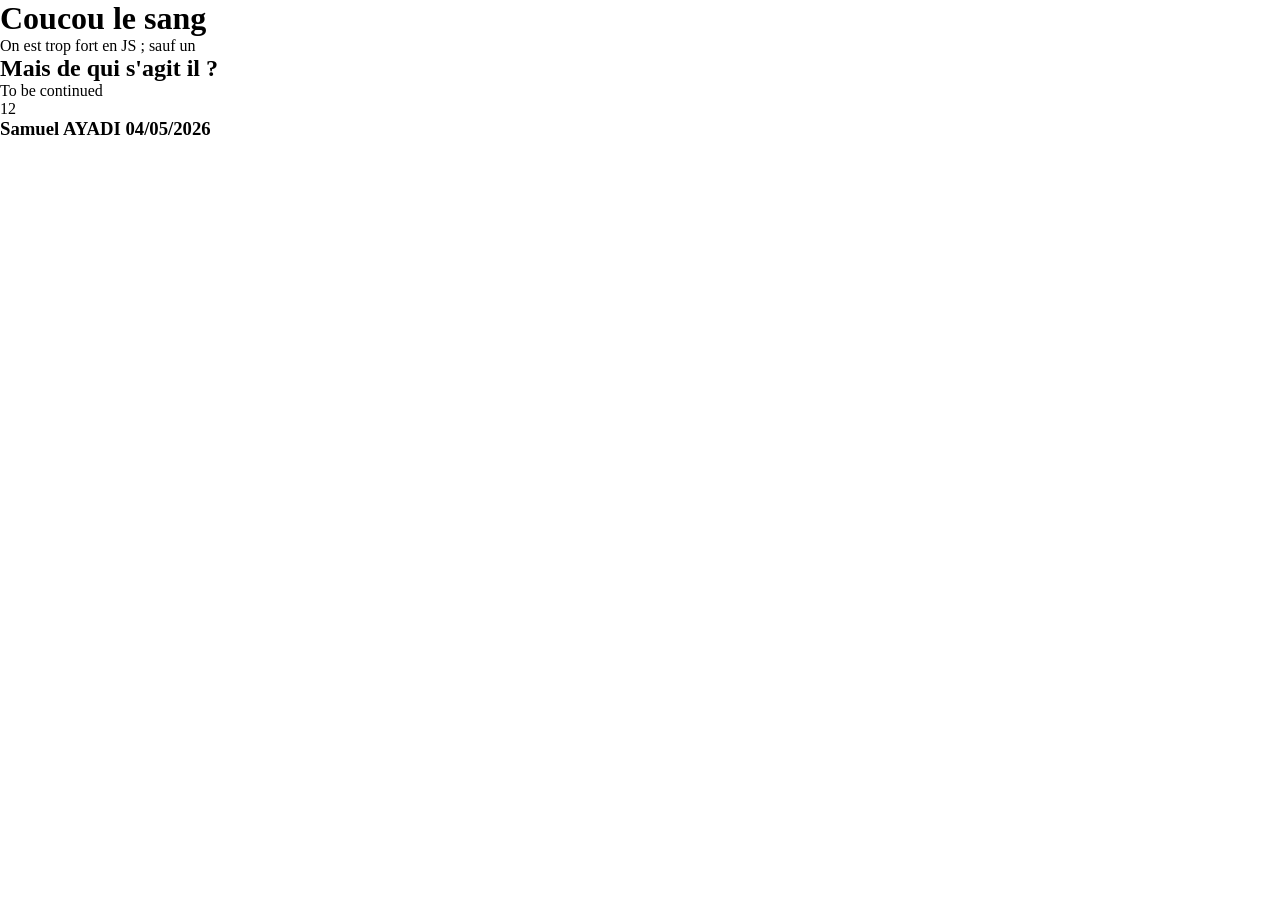
==== index.html @ 864f8c2a "0.01" ====
<!DOCTYPE html>
<html lang="fr">

<head>
    <meta charset="UTF-8">
    <meta name="viewport" content="width=device-width, initial-scale=1.0">
    <title>Baka-Sable-JS</title>
    <link rel="stylesheet" href="style.css">
    <!--<script src="script.js" defer></script>
    <script src="calculateur-d'age.js" defer></script>
    <script src="calculateur-moyenne.js" defer></script> -->
    <script src="fonction.js" defer></script>
    

</head>

<body>

</body>

</html>
---- style.css ----
/* import de la typo */


/* ------------------------------
            RESET
 ---------------------------------*/
*{
    margin: 0; /* pas de marges par défaut */
    padding: 0; /* pas de padding par défaut */
    box-sizing: border-box;  /* Ne change pas la taille de la boite si j'ajoute des paddings ou des broder. je garde le controle de ma boite.*/
}

/* ------------------------------
            TEXTES
 ---------------------------------*/

.decoration-none {
    text-decoration: none; /* retirer la ligne sous le texte */
}

.list-type-none{
    list-style-type: none; /*retirer la puces des listes */
}

.bold{
    font-weight: 800; /* mettre en gras */
}

.text-center{
    text-align: center; /* centrer le texte */
}

.uppercase{
    text-transform: uppercase; /* mettre en majuscule */
}


/* ------------------------------
            LARGEURS
 ---------------------------------*/

.w-100{
    width: 100%;
}


.w-50 {
    width: 50%;
}

.w-48{
    width: 48%;
}

.w-30 {
    width: 30%;
}

.w-25 {
    width: 25%;
}

.w-20{
    width: 20%;
}

/* ------------------------------
            FLEXBOX
 ---------------------------------*/

.flex {
    display: flex;
    flex-wrap: wrap;
}

.space-between{
    justify-content: space-between;
}

.align-center{
    align-items: center;
}

.justify-center{
    justify-content: center;
}

.gap-8{
    gap: 8px;
}

.gap-16{
    gap: 16px;
}

.gap-32{
    gap: 32px;
}

/* ------------------------------
         MARGIN & PADDING 
 ---------------------------------*/

 /* Margin */

.mt-16 {
    margin-top: 16px;
}

.mb-16{
    margin-bottom: 16px;
}

.mt-32{
    margin-top: 32px;
}

.mb-32{
    margin-bottom: 32px;
}

.mt-128{
    margin-top: 128px;
}

.mb-128{
    margin-bottom: 128px;
}

/* padding */


.pb-16{
    padding-bottom: 16px;
}

.pt-16{
    padding-top: 16px;
}

.pb-32{
    padding-bottom: 16px;
}

.pt-32{
    padding-top: 32px;
}

.pb-32{
    padding-bottom: 32px;
}

.pt-128{
    padding-top: 128px;
}

.pb-128{
    padding-bottom: 128px;
}

/* ------------------------------
            CONTAINER
 ---------------------------------*/

.container-1000{
    max-width: 1000px;
    width: 100%;
    margin-left: auto;
    margin-right: auto;
    padding-left: 20px;
    padding-right: 20px;
}

.container-1200{
    max-width: 1200px;
    width: 100%;
    margin-left: auto;
    margin-right: auto;
    padding-left: 20px;
    padding-right: 20px;
}
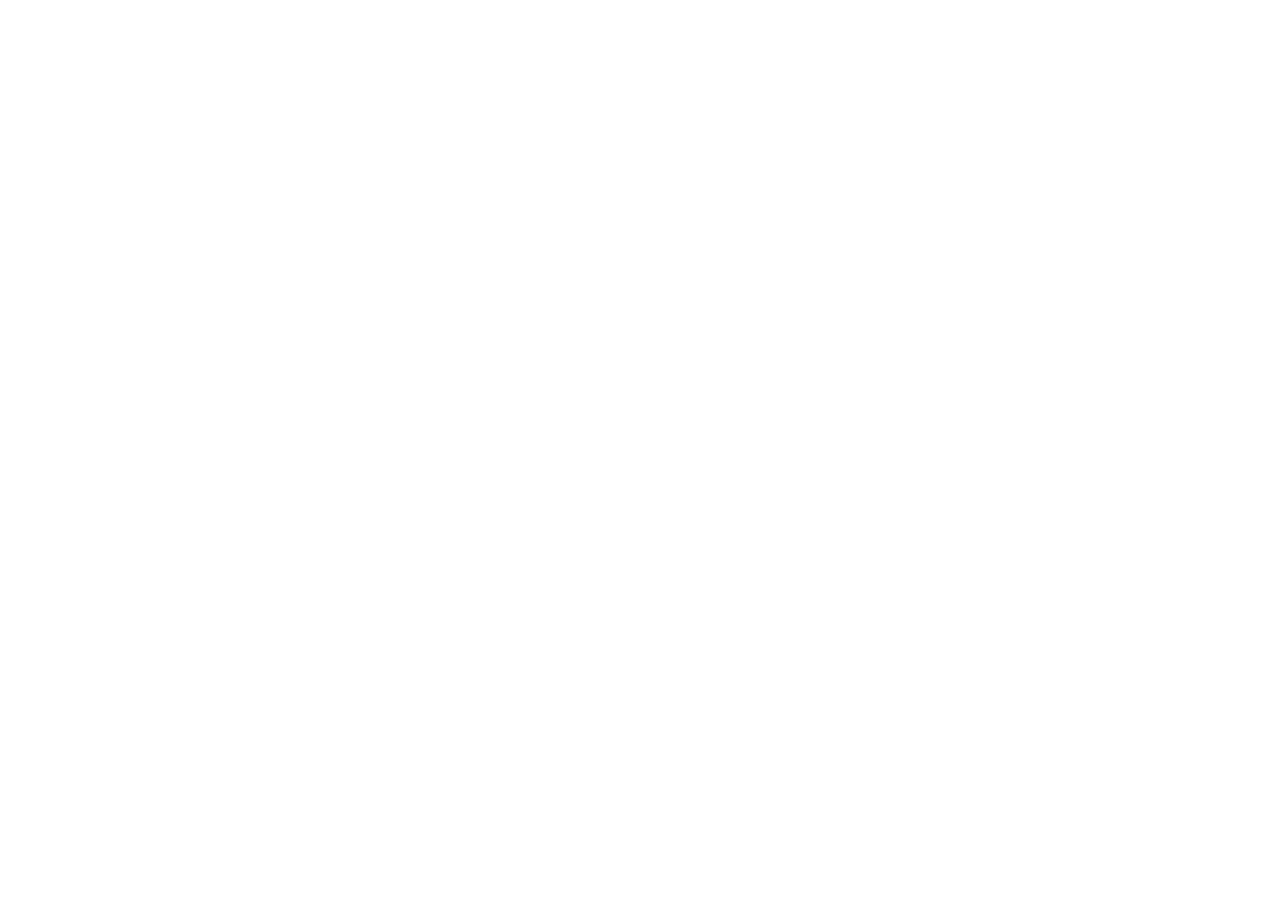
==== commit 33bf62b5: "0.1" ====
--- a/index.html
+++ b/index.html
@@ -8,8 +8,10 @@
     <link rel="stylesheet" href="style.css">
     <!--<script src="script.js" defer></script>
     <script src="calculateur-d'age.js" defer></script>
-    <script src="calculateur-moyenne.js" defer></script> -->
-    <script src="fonction.js" defer></script>
+    <script src="calculateur-moyenne.js" defer></script>
+    <script src="fonction.js" defer></script> -->
+    <script src="condition.js" defer></script>
+    <script src="tpevalue.js" defer></script>
     
 
 </head>
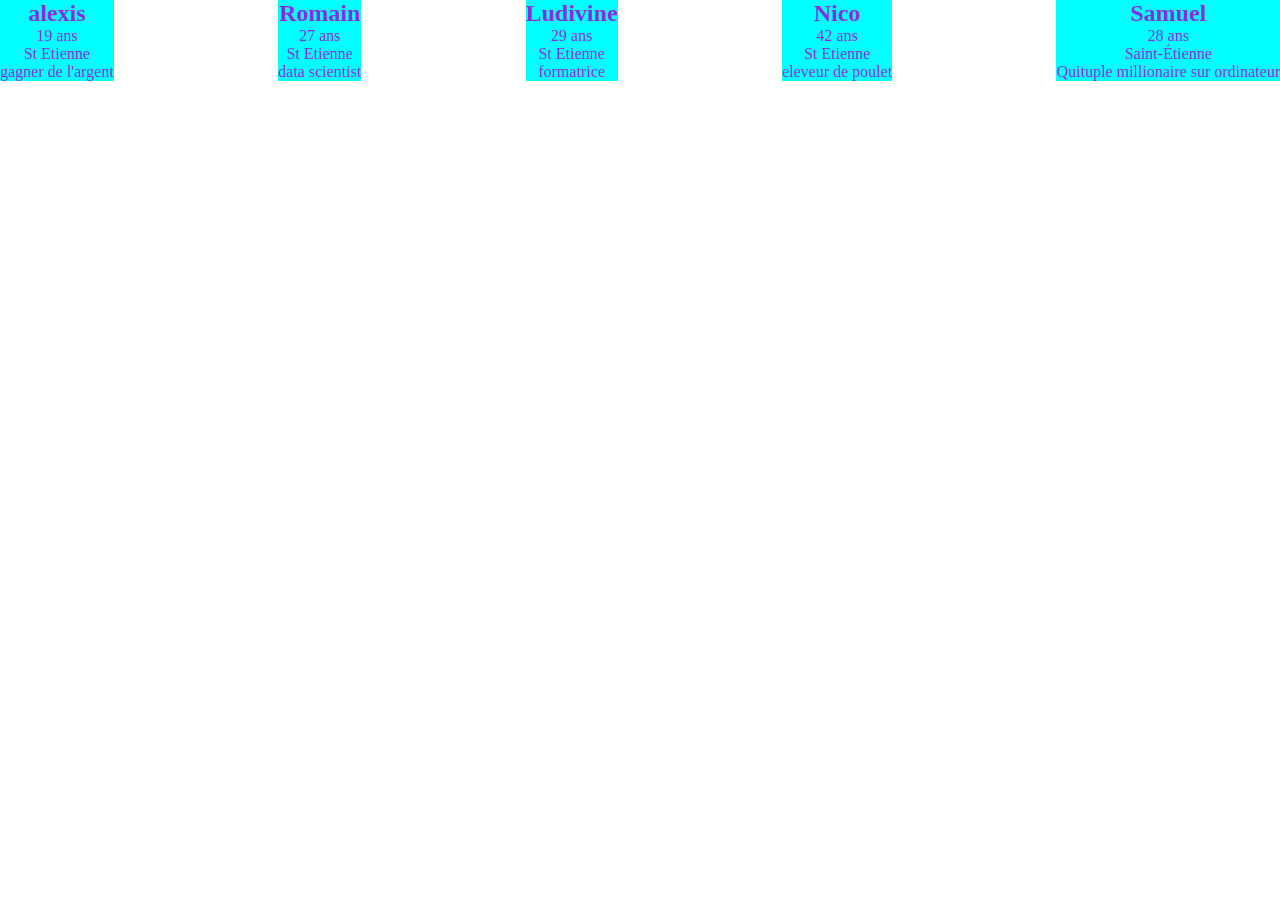
==== commit d60f53a6: "0.2" ====
--- a/index.html
+++ b/index.html
@@ -9,14 +9,16 @@
     <!--<script src="script.js" defer></script>
     <script src="calculateur-d'age.js" defer></script>
     <script src="calculateur-moyenne.js" defer></script>
-    <script src="fonction.js" defer></script> -->
-    <script src="condition.js" defer></script>
-    <script src="tpevalue.js" defer></script>
+    <script src="fonction.js" defer></script> 
+    <script src="condition.js" defer></script>-->
+    <!--<script src="tpevalue.js" defer></script>
+    <script src="boucle.js" defer></script>-->
+    <script src="objet.js" defer></script>
     
 
 </head>
 
-<body>
+<body class="flex space-between">
 
 </body>
 
--- a/style.css
+++ b/style.css
@@ -181,3 +181,10 @@
 }
 
 
+.bg-blue{
+    background-color: aqua;
+}
+
+.txt-purple{
+    color:blueviolet
+}
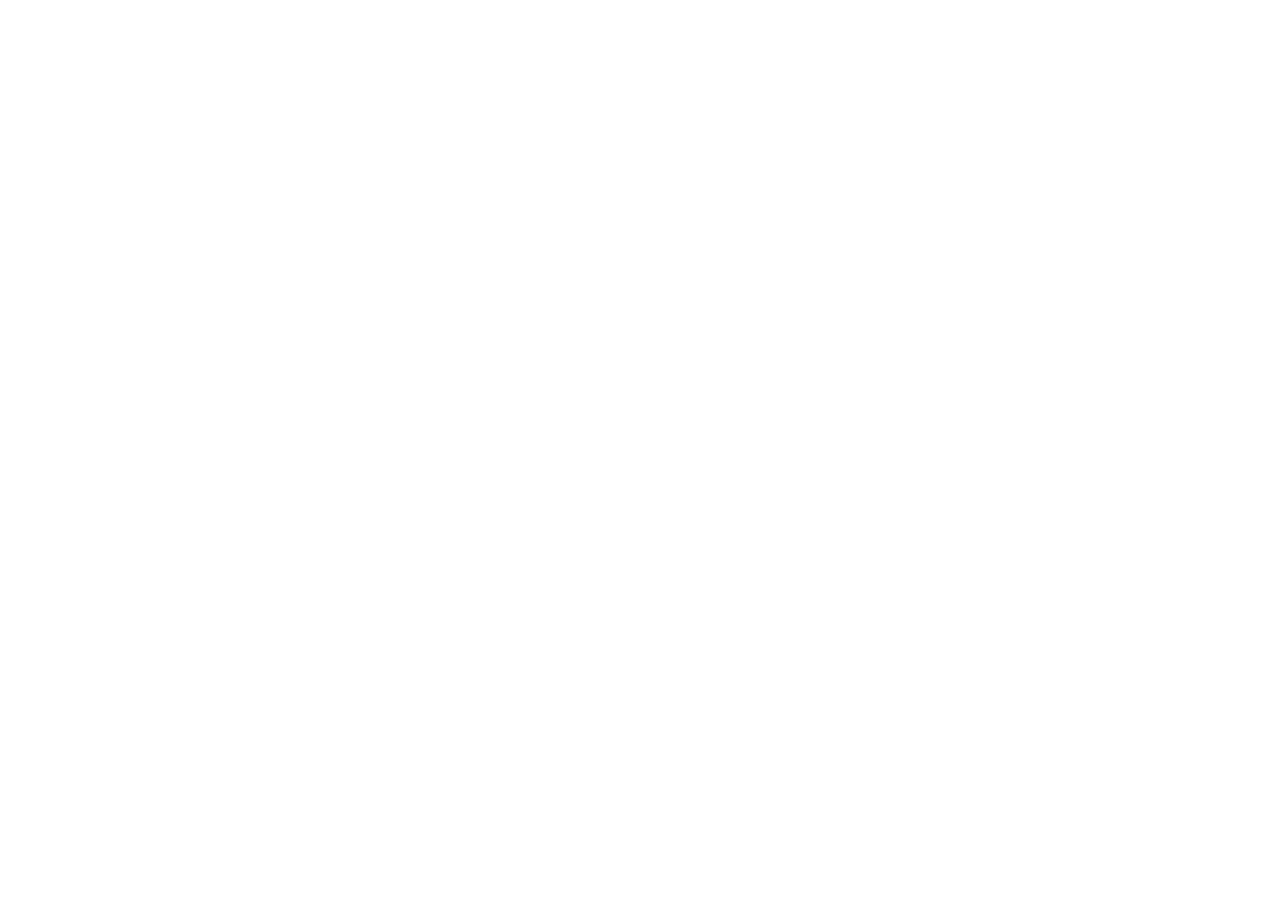
==== commit ea0ec771: "0.1" ====
--- a/index.html
+++ b/index.html
@@ -14,11 +14,17 @@
     <!--<script src="tpevalue.js" defer></script>
     <script src="boucle.js" defer></script>-->
     <script src="objet.js" defer></script>
+    <script src="manipDOM.js" defer></script>
     
 
 </head>
-
+<!--EXEMPLE
 <body class="flex space-between">
+    <div id="p">
+        <p>Lorem ipsum dolor sit amet consectetur adipisicing elit. Et iure cum, dolorem quis cupiditate beatae cumque! Modi aut dolores amet dignissimos fugiat excepturi, rem omnis animi velit unde sapiente perferendis. Lorem ipsum, dolor sit amet consectetur adipisicing elit. Alias, eveniet ratione minima corrupti praesentium et eos sapiente vel quasi delectus. Quia quibusdam, rem aut aliquid sapiente saepe doloribus dolorum quod.</p>
+    </div>
+    <button>ajoute un paragraphe</button>
+    <div id="grosseboite"></div>-->
 
 </body>
 
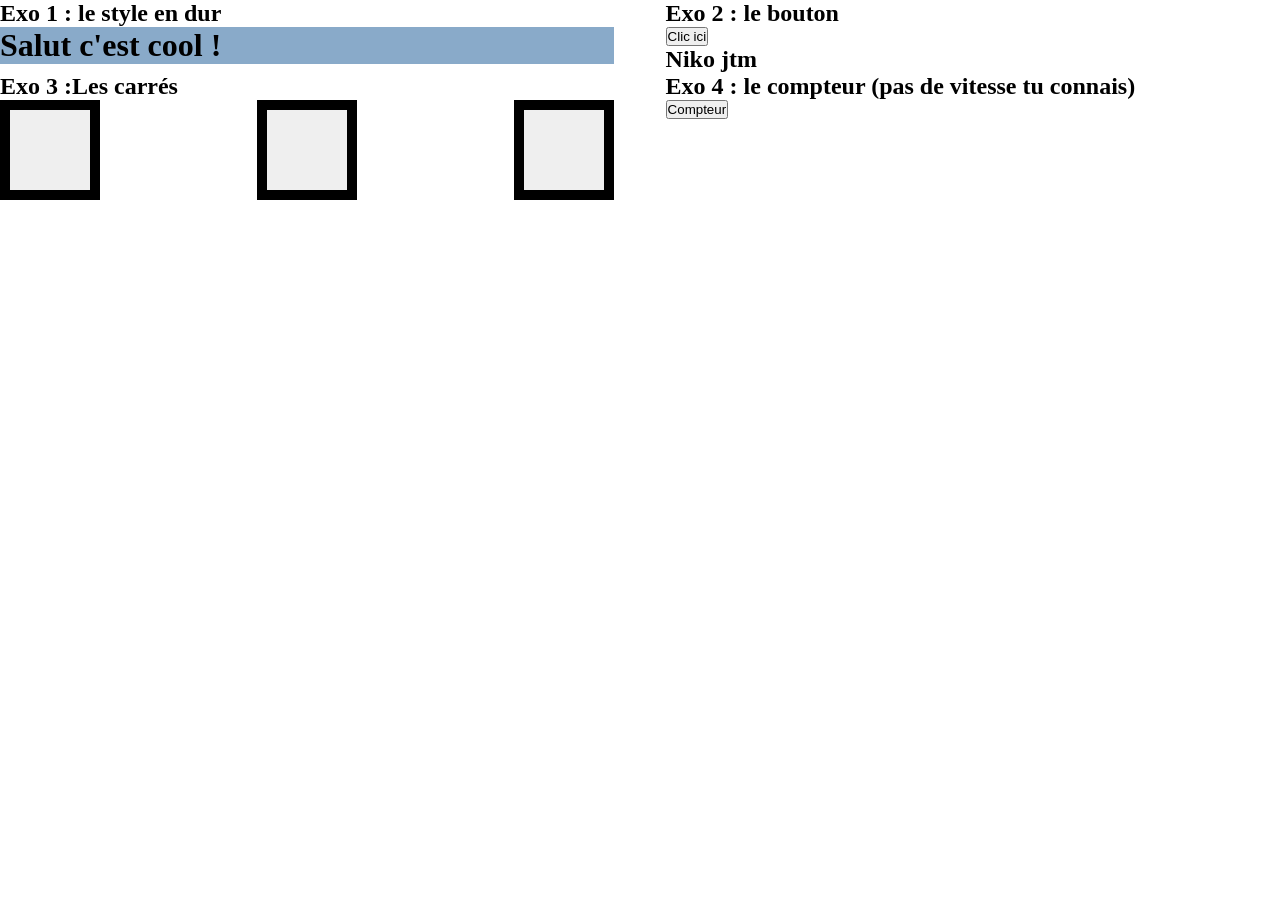
==== commit 10e3f9e6: "0.2" ====
--- a/index.html
+++ b/index.html
@@ -10,22 +10,48 @@
     <script src="calculateur-d'age.js" defer></script>
     <script src="calculateur-moyenne.js" defer></script>
     <script src="fonction.js" defer></script> 
-    <script src="condition.js" defer></script>-->
-    <!--<script src="tpevalue.js" defer></script>
-    <script src="boucle.js" defer></script>-->
-    <script src="objet.js" defer></script>
+    <script src="condition.js" defer></script>
+    <script src="tpevalue.js" defer></script>
+    <script src="boucle.js" defer></script>
+    <script src="objet.js" defer></script>-->
     <script src="manipDOM.js" defer></script>
-    
+
 
 </head>
-<!--EXEMPLE
+
 <body class="flex space-between">
+    <!--EXEMPLE
     <div id="p">
         <p>Lorem ipsum dolor sit amet consectetur adipisicing elit. Et iure cum, dolorem quis cupiditate beatae cumque! Modi aut dolores amet dignissimos fugiat excepturi, rem omnis animi velit unde sapiente perferendis. Lorem ipsum, dolor sit amet consectetur adipisicing elit. Alias, eveniet ratione minima corrupti praesentium et eos sapiente vel quasi delectus. Quia quibusdam, rem aut aliquid sapiente saepe doloribus dolorum quod.</p>
     </div>
     <button>ajoute un paragraphe</button>
     <div id="grosseboite"></div>-->
+    <div class="w-48 gap-32">
+        <h2>Exo 1 : le style en dur</h2>
+        <h1 id="titre1">Salut c'est cool !</h1>
+    </div>
+    
+    <div id="boiboite" class="w-48">
+        <h2>Exo 2 : le bouton</h2>
+        <button id="bouton">Clic ici</button>
+        <h2 id="niko">Niko jtm</h2>
 
+    </div>
+
+    <div class="w-48 gap-32">
+        <h2>Exo 3 :Les carrés</h2>
+        <div class="flex align-center space-between" id="carres">
+            <button class="w-30 contour"> </button>
+            <button class="w-30 contour"> </button>
+            <button class="w-30 contour"> </button>
+        </div>
+    </div>
+
+    <div class="w-48 gap-32">
+        <h2>Exo 4 : le compteur (pas de vitesse tu connais)</h2>
+        <button id="compteur">Compteur</button>
+
+    </div>
 </body>
 
 </html>
--- a/style.css
+++ b/style.css
@@ -187,4 +187,17 @@
 
 .txt-purple{
     color:blueviolet
+}
+
+.display-none{
+    display: none;
+}
+
+
+.contour{
+    stroke-width: 10px;
+    border : 10px solid black;
+    stroke: black;
+    width: 100px;
+    height: 100px;
 }
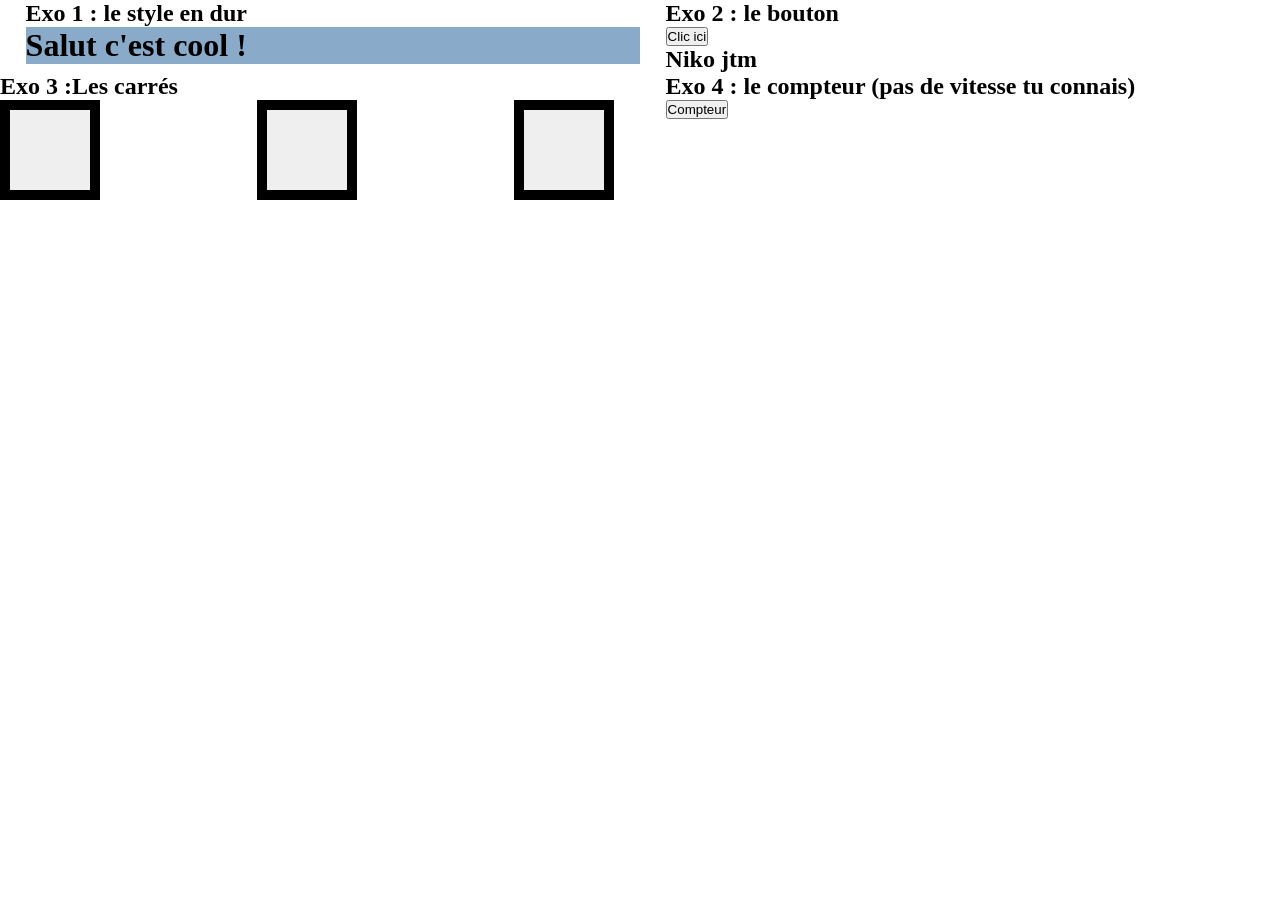
==== commit ee376a4f: "0.5" ====
--- a/index.html
+++ b/index.html
@@ -15,6 +15,7 @@
     <script src="boucle.js" defer></script>
     <script src="objet.js" defer></script>-->
     <script src="manipDOM.js" defer></script>
+    
 
 
 </head>
@@ -26,6 +27,9 @@
     </div>
     <button>ajoute un paragraphe</button>
     <div id="grosseboite"></div>-->
+    <div>
+        <a href="Profils Utilisateurs/profils-utilisateurs.html" target="_blank"></a>
+    </div>
     <div class="w-48 gap-32">
         <h2>Exo 1 : le style en dur</h2>
         <h1 id="titre1">Salut c'est cool !</h1>
--- a/style.css
+++ b/style.css
@@ -200,4 +200,6 @@
     stroke: black;
     width: 100px;
     height: 100px;
-}+}
+
+
